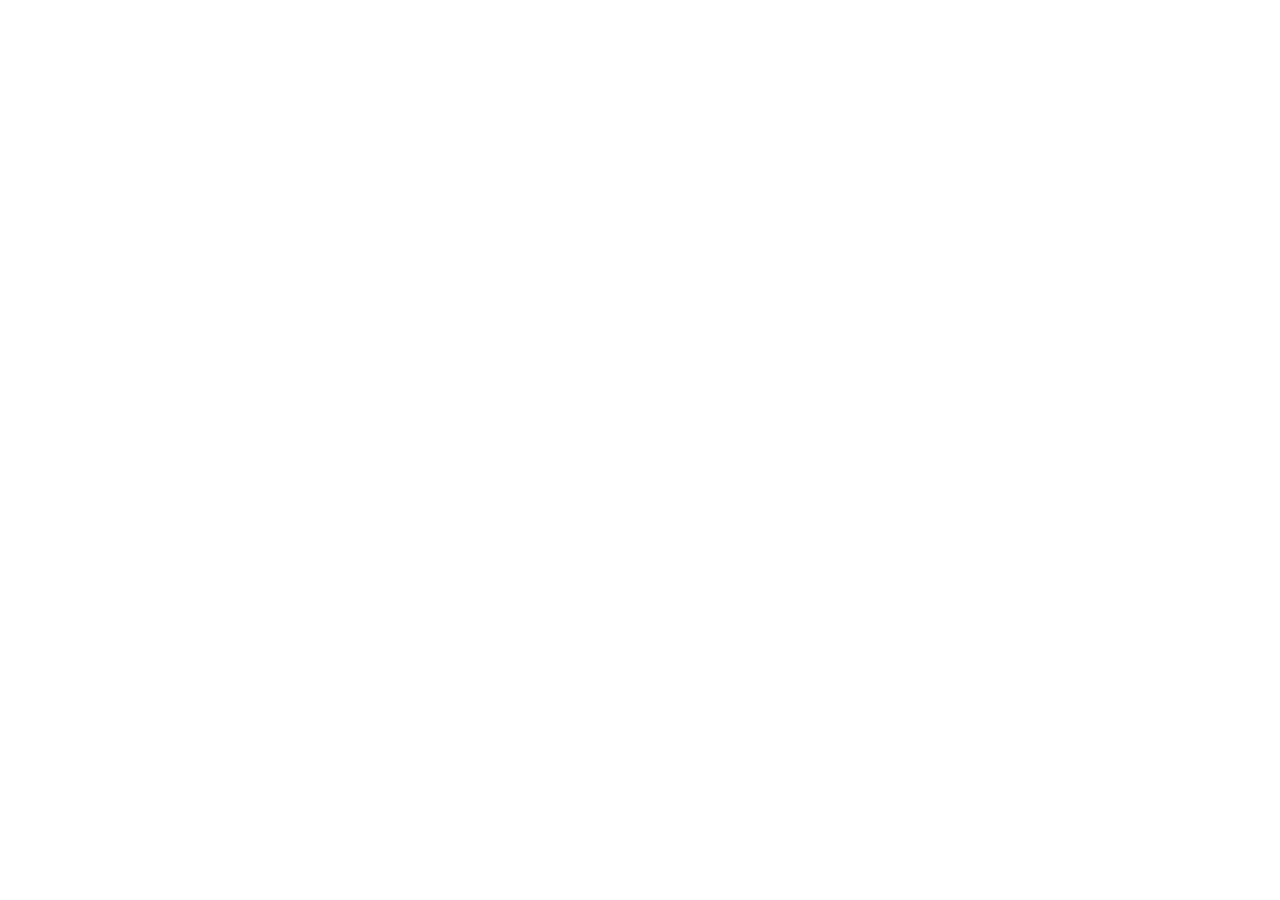
==== index.htm @ a9df9b42 "first commit" ====
<!DOCTYPE html>
<html lang="de">
<head>
    <meta charset="UTF-8">
    <meta name="viewport" content="width=device-width, initial-scale=1.0">
    <title>Tic Tak Toe</title>

<link rel="stylesheet" href="/style.css">
</head>
<body>




    <script src="./script.js"></script>
</body>
</html>
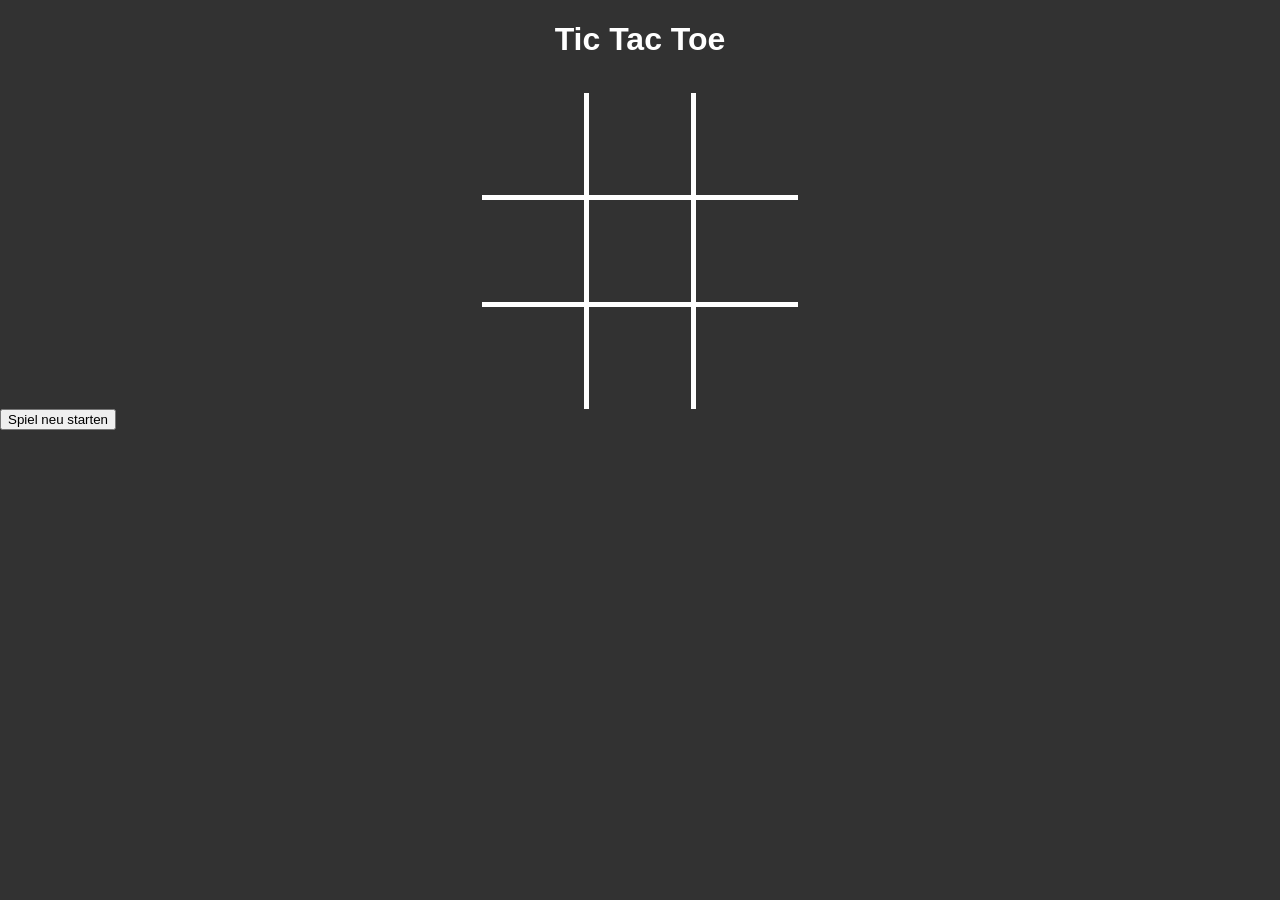
==== commit dc02daec: "finished" ====
--- a/index.htm
+++ b/index.htm
@@ -1,17 +1,15 @@
 <!DOCTYPE html>
 <html lang="de">
-<head>
-    <meta charset="UTF-8">
-    <meta name="viewport" content="width=device-width, initial-scale=1.0">
-    <title>Tic Tak Toe</title>
-
-<link rel="stylesheet" href="/style.css">
-</head>
-<body>
-
-
-
-
-    <script src="./script.js"></script>
-</body>
-</html>+  <head>
+    <meta charset="UTF-8" />
+    <meta name="viewport" content="width=device-width, initial-scale=1.0" />
+    <title>Tic Tac Toe</title>
+    <link rel="stylesheet" href="style.css" />
+  </head>
+  <body onload="init()">
+    <h1>Tic Tac Toe</h1>
+    <div id="content"></div>
+    <button onclick="init()">Spiel neu starten</button>
+    <script src="script.js"></script>
+  </body>
+</html>
--- a/style.css
+++ b/style.css
@@ -0,0 +1,67 @@
+/* Tabelle: Entfernt die äußeren Ränder und definiert die Darstellung */
+table {
+  border-collapse: collapse; /* Entfernt doppelte Ränder zwischen Zellen */
+  margin: 0 auto; /* Automatische Zentrierung */
+  border-spacing: 5px; /* Abstand zwischen Zellen für innere Trennlinien */
+  background-color: #323232; /* Hintergrundfarbe setzen */
+  position: relative; /* Ermöglicht die absolute Positionierung von Kind-Elementen */
+}
+
+td:hover {
+  background-color: rgba(255, 255, 255, 0.3);
+}
+/* Tabellenzellen: Größe, Schrift und Ausrichtung */
+td {
+  width: 100px; /* Breite der Zellen */
+  height: 100px; /* Höhe der Zellen */
+  text-align: center; /* Text zentrieren */
+  vertical-align: middle; /* Vertikale Zentrierung des Inhalts */
+  font-size: 24px; /* Schriftgröße */
+  font-family: "Open Sans", Arial, sans-serif; /* Schriftart */
+  cursor: pointer;
+}
+
+/* Body: Hintergrundfarbe und Zentrierung des Inhalts */
+body {
+  background-color: #323232; /* Hintergrundfarbe der gesamten Seite */
+  font-family: "Open Sans", Arial, sans-serif; /* Schriftart setzen */
+  margin: 0; /* Entfernt Standardabstände des Browsers */
+  color: white;
+}
+
+h1 {
+  text-align: center;
+}
+
+/* Content-Container: Flexbox für Zentrierung */
+#content {
+  margin-top: 35px;
+  display: flex; /* Aktiviert Flexbox */
+  justify-content: center; /* Zentriert Inhalte horizontal */
+  align-items: center; /* Zentriert Inhalte vertikal */
+}
+
+/* Tabellenzellen: Weiße innere Trennlinien */
+table td {
+  border: 5px solid white; /* Weiße Trennlinien zwischen den Zellen */
+}
+
+/* Entfernt obere Ränder in der ersten Zeile */
+table tr:first-child td {
+  border-top: 0; /* Kein oberer Rand */
+}
+
+/* Entfernt linke Ränder in der ersten Spalte */
+table tr td:first-child {
+  border-left: 0; /* Kein linker Rand */
+}
+
+/* Entfernt untere Ränder in der letzten Zeile */
+table tr:last-child td {
+  border-bottom: 0; /* Kein unterer Rand */
+}
+
+/* Entfernt rechte Ränder in der letzten Spalte */
+table tr td:last-child {
+  border-right: 0; /* Kein rechter Rand */
+}
